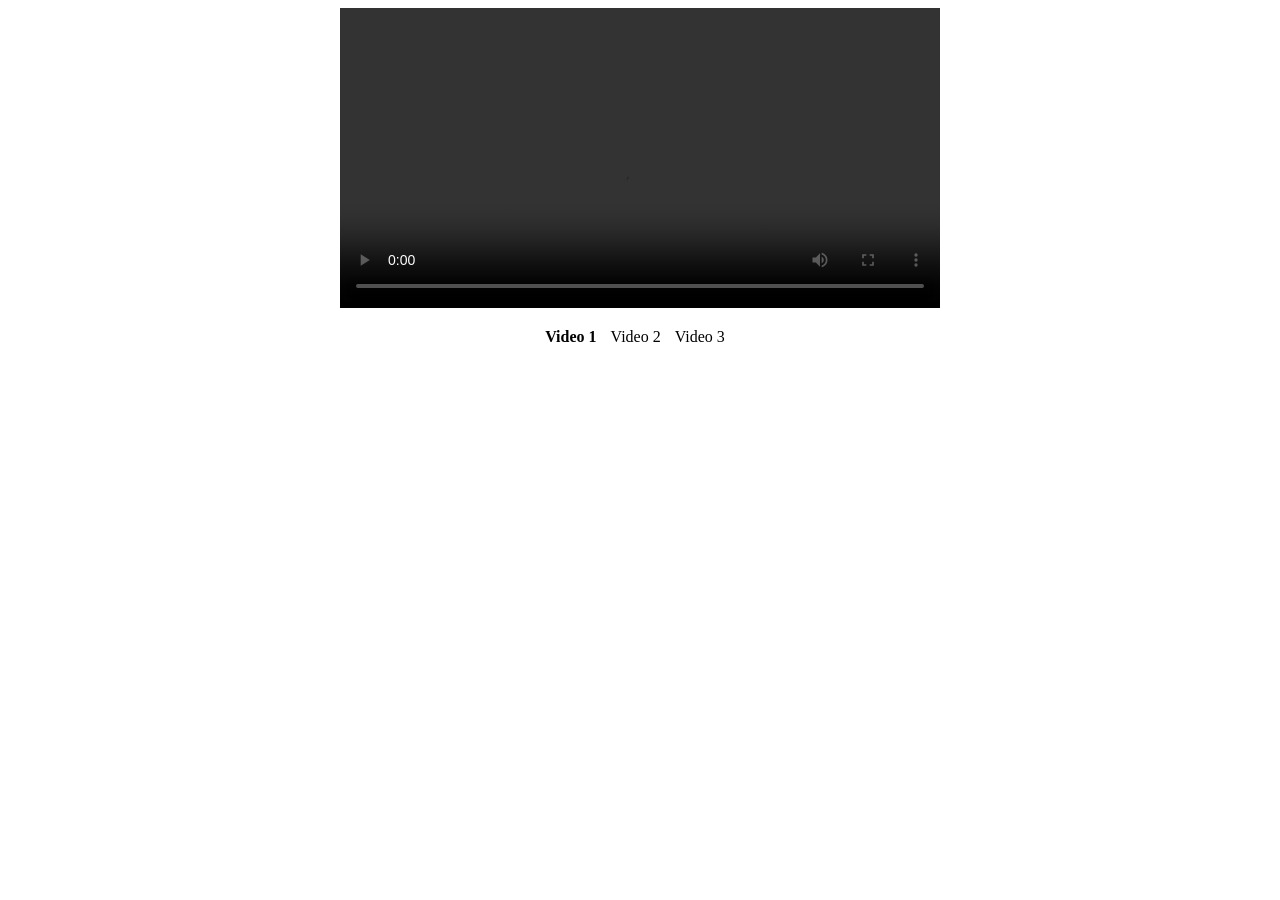
==== Video.html @ 71802ae7 "Add files via upload" ====
<!DOCTYPE html>
<html lang="en">
<head>
    <meta charset="UTF-8">
    <meta name="viewport" content="width=device-width, initial-scale=1.0">
    <title>Video Player with Playlist</title>
    <link rel="stylesheet" href="Video.css">
</head>
<body>
    <div class="container">
        <video id="myVideo" controls preload="auto">
            <source src="#Nirbhay Sonawane Studios.mp4" type="video/mp4">
            Your browser does not support the video tag.
        </video>
        <ul id="playlist">
            <li class="active">Video 1</li>
            <li>Video 2</li>
            <li>Video 3</li>
        </ul>
    </div>
    <script src="Video.js"></script>
</body>
</html>
---- Video.css ----
.container {
    display: flex;
    flex-direction: column;
    align-items: center;
    width: 600px;
    margin: 0 auto;
}

video {
    width: 100%;
    margin-bottom: 20px;
}

#playlist {
    list-style: none;
    padding: 0;
    margin: 0;
}

#playlist li {
    display: inline-block;
    margin-right: 10px;
    cursor: pointer;
}

#playlist li.active {
    font-weight: bold;
}
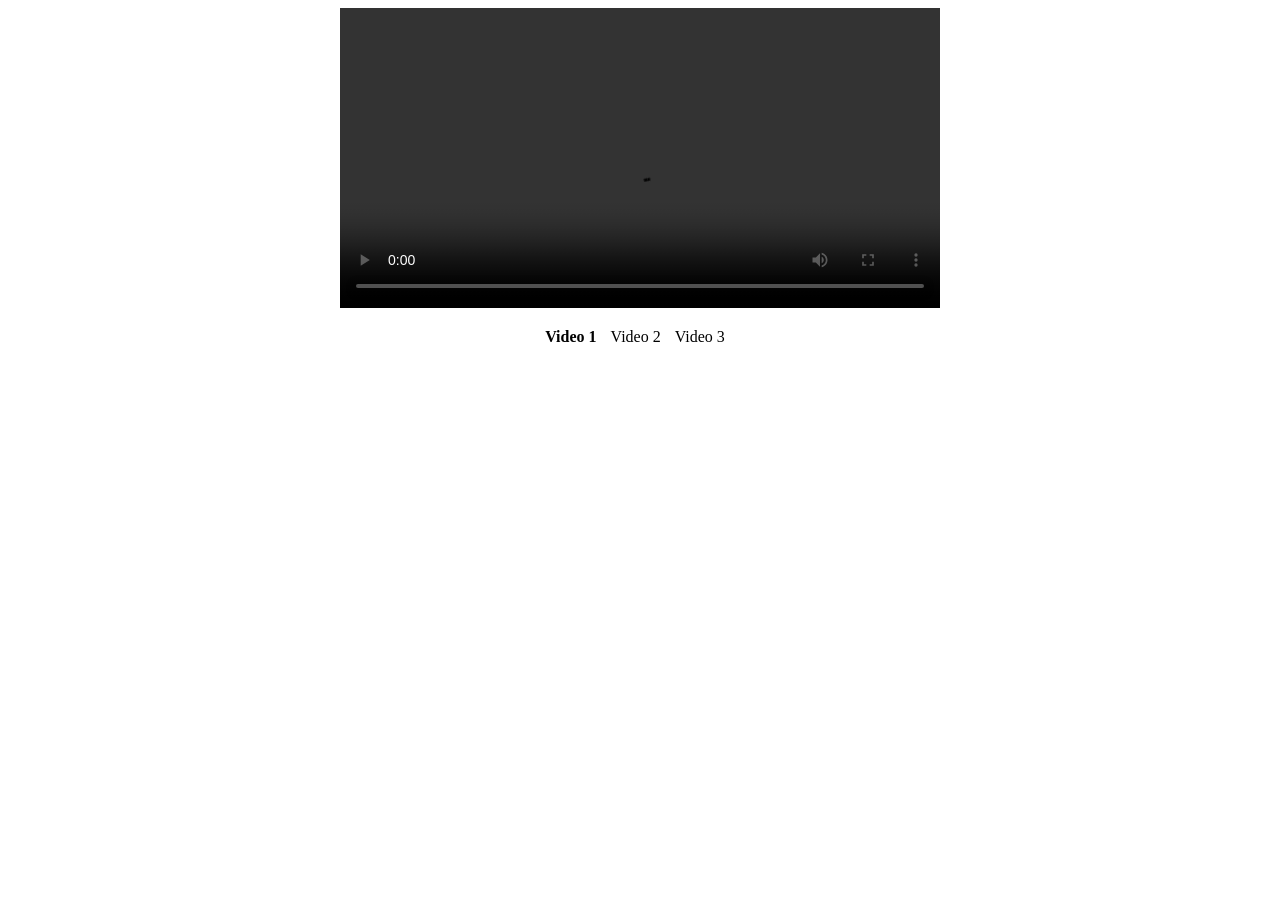
==== commit 0e7b33aa: "Update Video.html" ====
--- a/Video.html
+++ b/Video.html
@@ -9,7 +9,7 @@
 <body>
     <div class="container">
         <video id="myVideo" controls preload="auto">
-            <source src="#Nirbhay Sonawane Studios.mp4" type="video/mp4">
+            <source src="video1.mp4" type="video/mp4">
             Your browser does not support the video tag.
         </video>
         <ul id="playlist">
